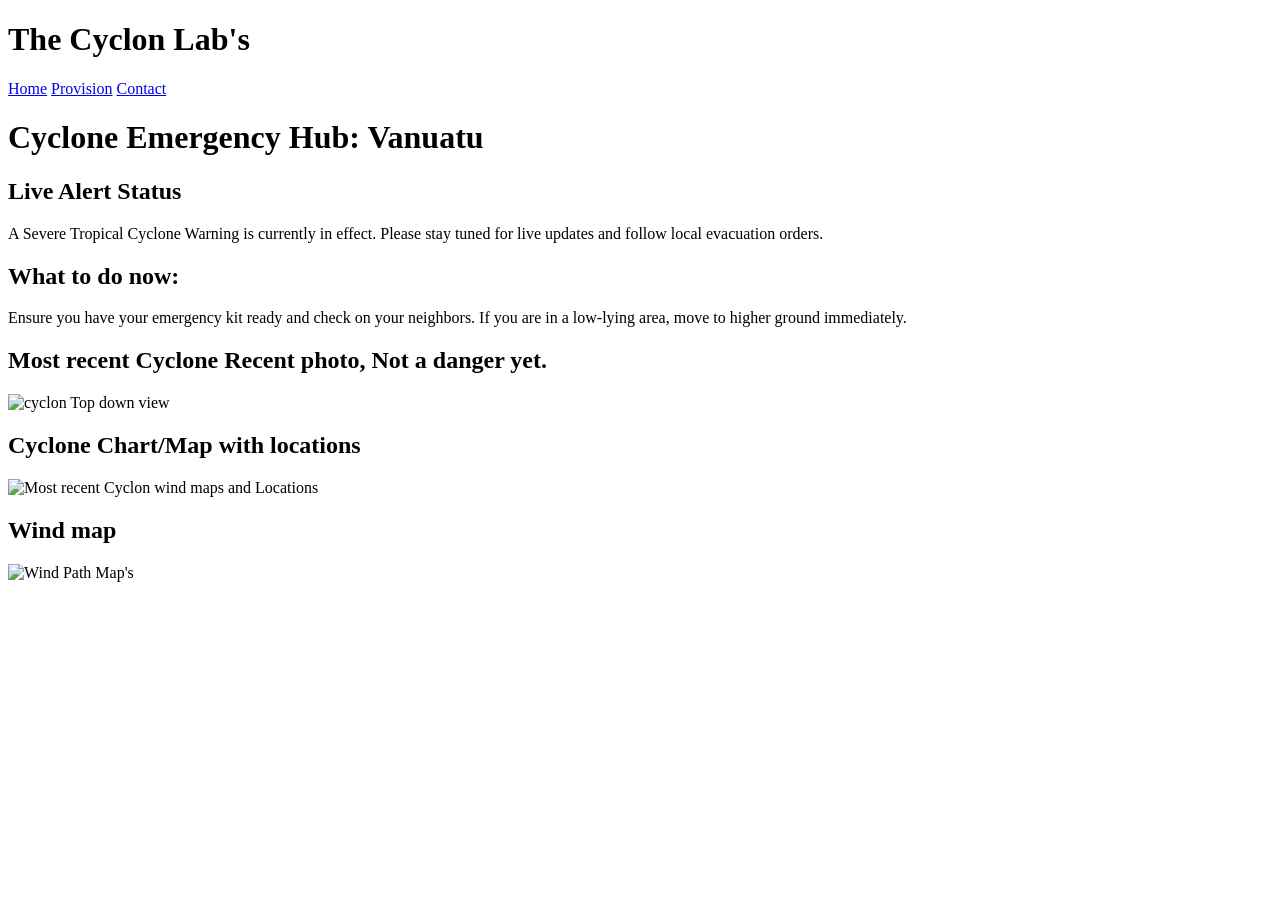
==== index.html @ ab9e92e0 "Add files via upload" ====
<!DOCTYPE html>
<html lang="en">
    <head>
    <meta charset="UTF-8">
    <meta name="viewport" content="width=device-width, initial-scale=1.0">
    <title>Cyclon Lab Harrison</title>
    <link rel="stylesheet" href="css/style.css">
</head>
<body>
    <header>
        <h1>The Cyclon Lab's</h1>
        <nav>
        <a href="index.html">Home</a>
        <a href="prep.html">Provision</a>
        <a href="contact.html">Contact</a>
        </nav>
    </header>
    <h1>Cyclone Emergency Hub: Vanuatu</h1>

<h2>Live Alert Status</h2>
<p>A Severe Tropical Cyclone Warning is currently in effect. Please stay tuned for live updates and follow local evacuation orders.</p>

<h2>What to do now:</h2>
<p>Ensure you have your emergency kit ready and check on your neighbors. If you are in a low-lying area, move to higher ground immediately.</p>

 <main>

    <section>
<div> 
        <article>
              <h2>Most recent Cyclone Recent photo, Not a danger yet.</h2>
        <img  
        Width="560" 
        src="media/nasa-i9w4Uy1pU-s-unsplash.jpg" alt="cyclon Top down view">

        </article>

        <article>
             <h2>Cyclone Chart/Map with locations</h2>
        <img  
        Width="560" 
        src="media/brian-mcgowan-7kU-BMYARQs-unsplash.jpg" alt="Most recent Cyclon wind maps and Locations">
       
        </article>

        <article>
            <h2>Wind map</h2>
        <img
        Width="1450" 
        src="media/the-new-york-public-library-w9U2vEDMB0U-unsplash.jpg" alt="Wind Path Map's">

        </article>
</div>   
    </section>
 </main>
    </body>
    </html>
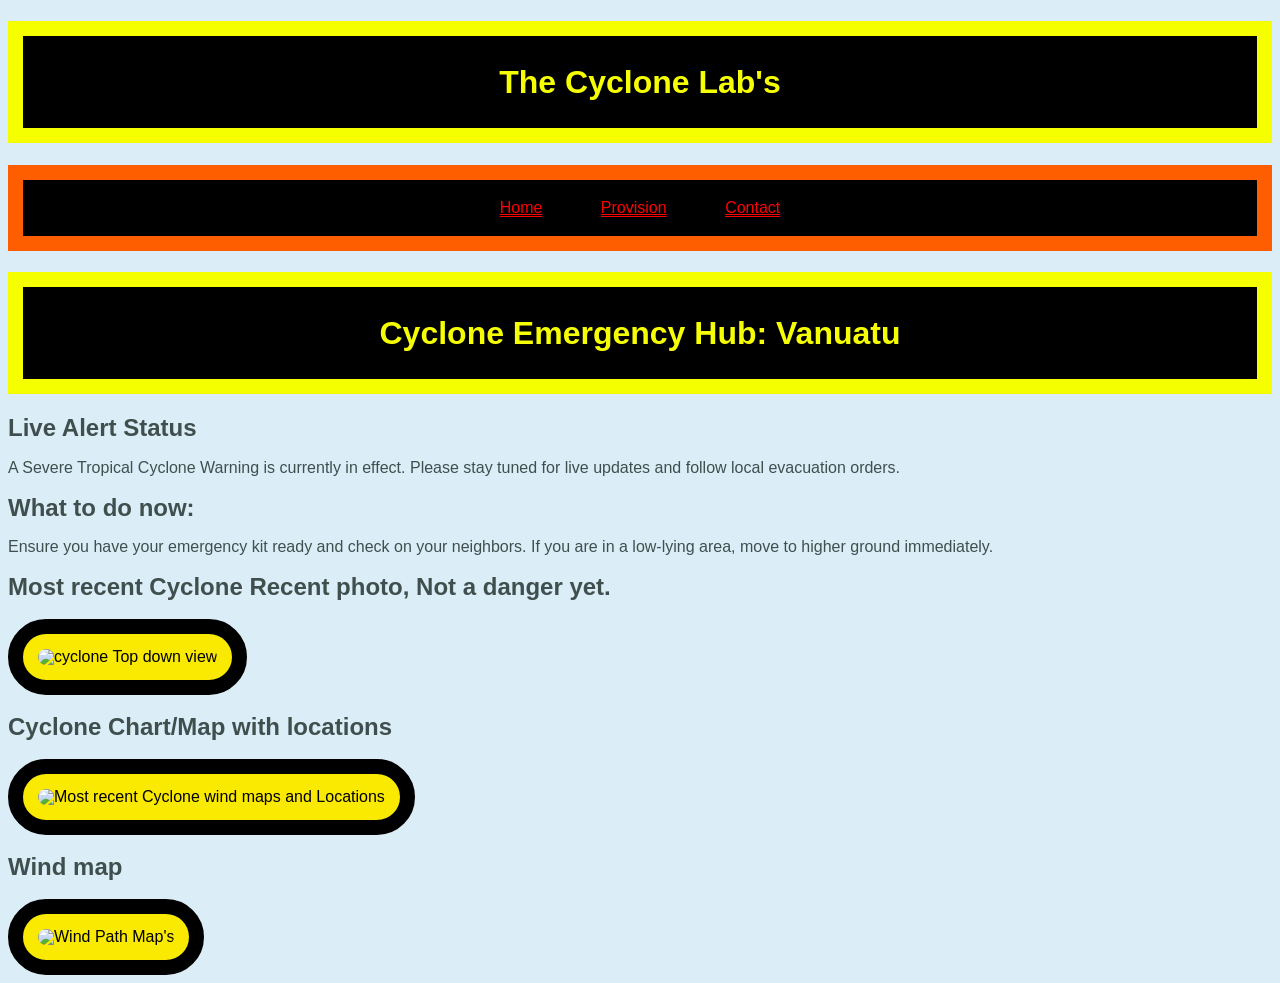
==== commit a60e5181: "Update index.html" ====
--- a/index.html
+++ b/index.html
@@ -3,12 +3,12 @@
     <head>
     <meta charset="UTF-8">
     <meta name="viewport" content="width=device-width, initial-scale=1.0">
-    <title>Cyclon Lab Harrison</title>
+    <title>Cyclone Lab Harrison</title>
     <link rel="stylesheet" href="css/style.css">
 </head>
 <body>
     <header>
-        <h1>The Cyclon Lab's</h1>
+        <h1>The Cyclone Lab's</h1>
         <nav>
         <a href="index.html">Home</a>
         <a href="prep.html">Provision</a>
@@ -31,7 +31,7 @@
               <h2>Most recent Cyclone Recent photo, Not a danger yet.</h2>
         <img  
         Width="560" 
-        src="media/nasa-i9w4Uy1pU-s-unsplash.jpg" alt="cyclon Top down view">
+        src="media/nasa-i9w4Uy1pU-s-unsplash.jpg" alt="cyclone Top down view">
 
         </article>
 
@@ -39,7 +39,7 @@
              <h2>Cyclone Chart/Map with locations</h2>
         <img  
         Width="560" 
-        src="media/brian-mcgowan-7kU-BMYARQs-unsplash.jpg" alt="Most recent Cyclon wind maps and Locations">
+        src="media/brian-mcgowan-7kU-BMYARQs-unsplash.jpg" alt="Most recent Cyclone wind maps and Locations">
        
         </article>
 
@@ -54,4 +54,4 @@
     </section>
  </main>
     </body>
-    </html>+    </html>
--- a/css/style.css
+++ b/css/style.css
@@ -0,0 +1,65 @@
+body {
+  background-color: hsla(200, 68%, 74%, 0.322); /* Light grey so it's easy on the eyes */
+  font-family: Arial, sans-serif; /* A clear, simple font */
+  line-height: 1;
+  color: #404f4d;
+}
+
+/* This styles your main heading */
+h1 {
+  color: rgb(246, 255, 0);
+  background-color: #000000; /* Emergency Red */
+  padding: 30px;
+  text-align: center;
+  border: 15px solid rgb(246, 255, 0);
+}
+
+/* This styles your Navigation Menu */
+nav {
+  background-color: #000000;
+  padding: 20px;
+  text-align: center;
+  border: 15px solid rgb(255, 94, 0);
+}
+
+nav a {
+  color: rgb(255, 0, 0);
+  text-decoration: double underline; /* Removes the underline */
+  padding: 27px;
+}
+
+nav a:hover {
+  background-color: #971709a1; /* Makes the button change color when hovered */
+ border-radius: 15px;
+}
+img {
+  color: rgb(0, 0, 0);
+  background-color: #fae900; /* Emergency Red */
+  padding: 15px;
+  border-radius: 50px; /* rounded corners */
+  text-align: center;
+  border: 15px solid hsl(0, 0%, 0%);
+}
+button{
+  color: rgb(0, 0, 0);
+  background-color: rgb(255, 242, 0);
+  padding: 13px;
+  border-radius: 10px;
+  border-color: black;
+  border-width: 5px;
+}
+input{
+border-radius: 5px;
+}
+textarea{
+  border-radius: 8px;
+  border-color: black;
+  padding: 20;
+  border-width: 2px;
+}
+ol{
+line-height: 1.3;
+}
+ul{
+  line-height: 1.3;}
+    /* Center the cards on small screens */
